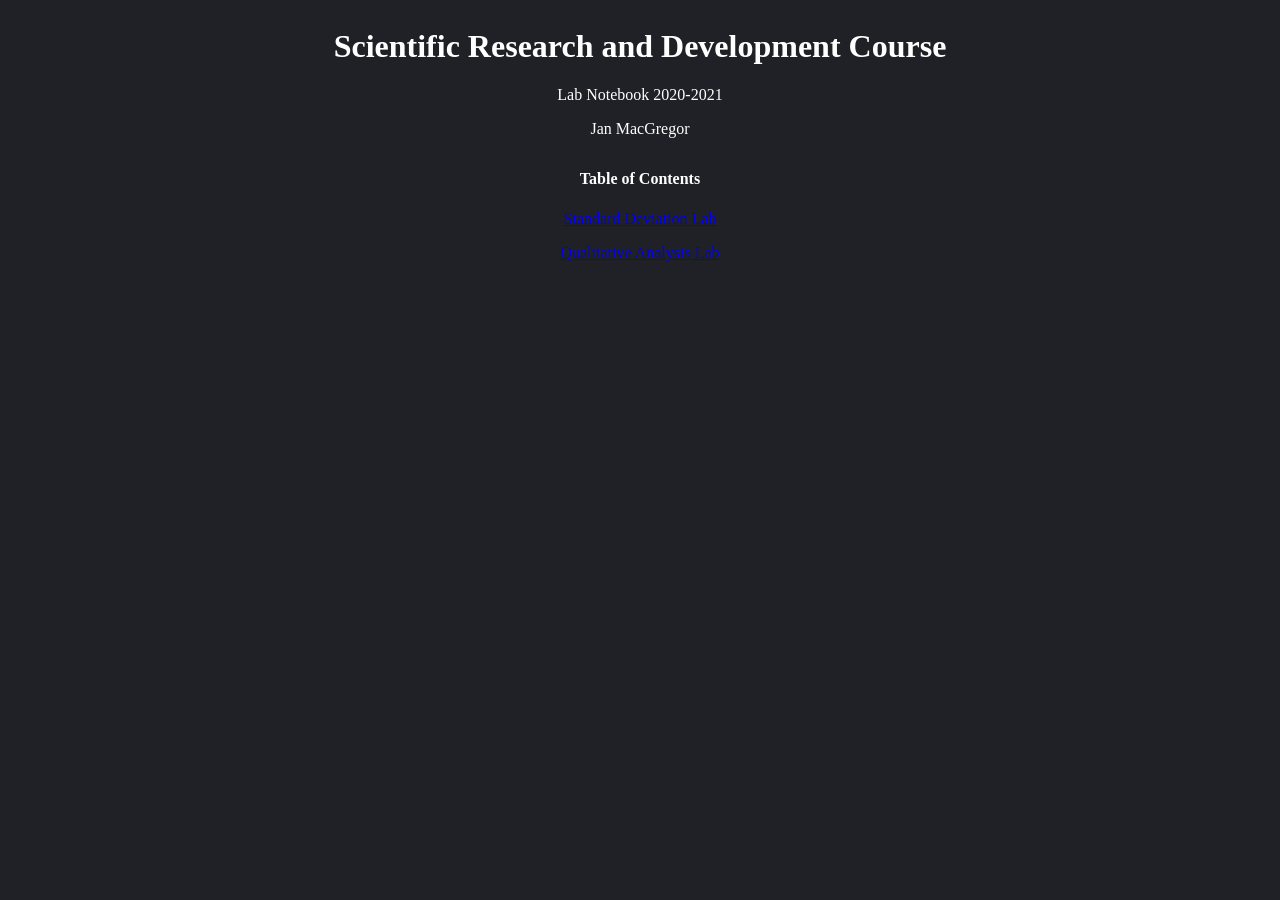
==== index.html @ 1da34ba2 "Init" ====
<html>
	<head>
		<style>
body {
	background-color: #202027;
	color: #FFFFFF;
	text-align: center;
	padding: 20px;
}
		</style>
	</head>
	<h1>Scientific Research and Development Course</h1>
	<p>Lab Notebook 2020-2021</p>
	<p>Jan MacGregor</p>
	<h4 style="margin-top: 2em;">Table of Contents</h4>
	<p><a href="lab1.html">Standard Deviation Lab</a></p>
	<p><a href="lab2.html">Qualitative Analysis Lab</a></p>
</html>
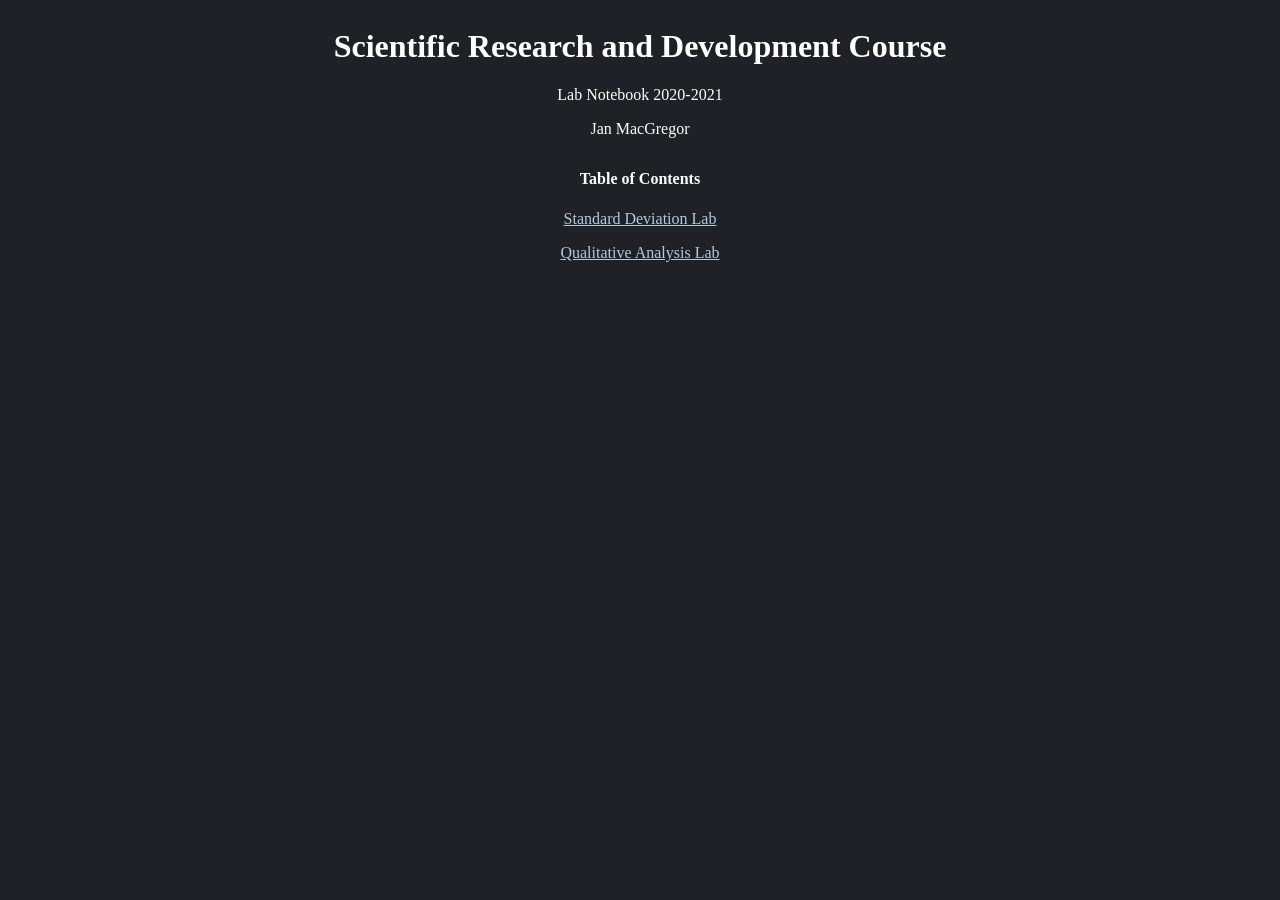
==== commit 2b70c600: "changed link colors" ====
--- a/index.html
+++ b/index.html
@@ -6,6 +6,15 @@
 	color: #FFFFFF;
 	text-align: center;
 	padding: 20px;
+}
+a:link {
+	color: #afcbdd;
+}
+a:visited {
+	color: #d8c7e2;
+}
+a:hover {
+	color: #94b9d1;
 }
 		</style>
 	</head>
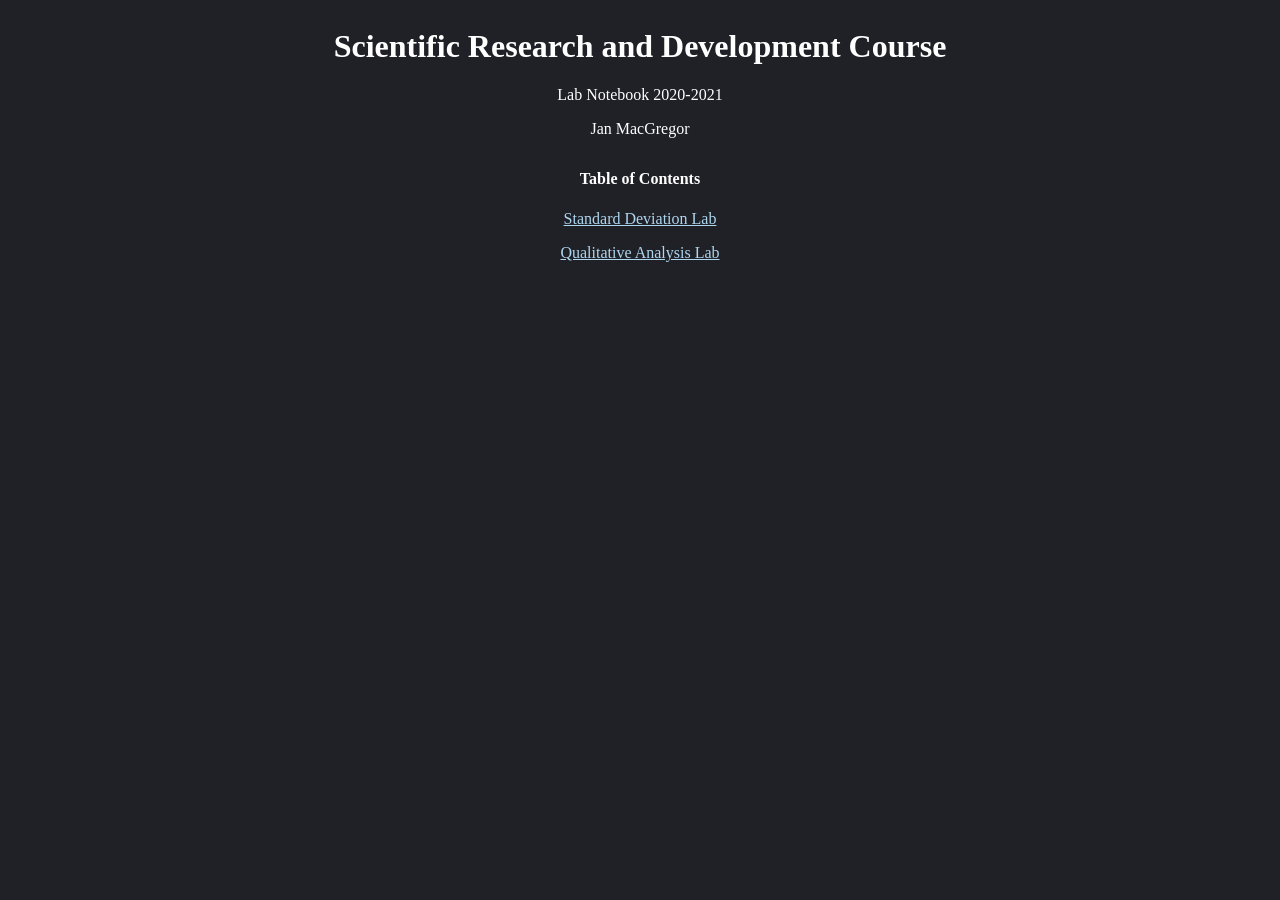
==== commit 4caedfe7: "added favicon" ====
--- a/index.html
+++ b/index.html
@@ -1,5 +1,6 @@
 <html>
 	<head>
+		<link rel="icon" href="favicon.png">
 		<style>
 body {
 	background-color: #202027;
@@ -8,13 +9,13 @@
 	padding: 20px;
 }
 a:link {
-	color: #afcbdd;
+	color: #aed6ef;
 }
 a:visited {
-	color: #d8c7e2;
+	color: #e8caf9;
 }
 a:hover {
-	color: #94b9d1;
+	color: #82bfe5;
 }
 		</style>
 	</head>
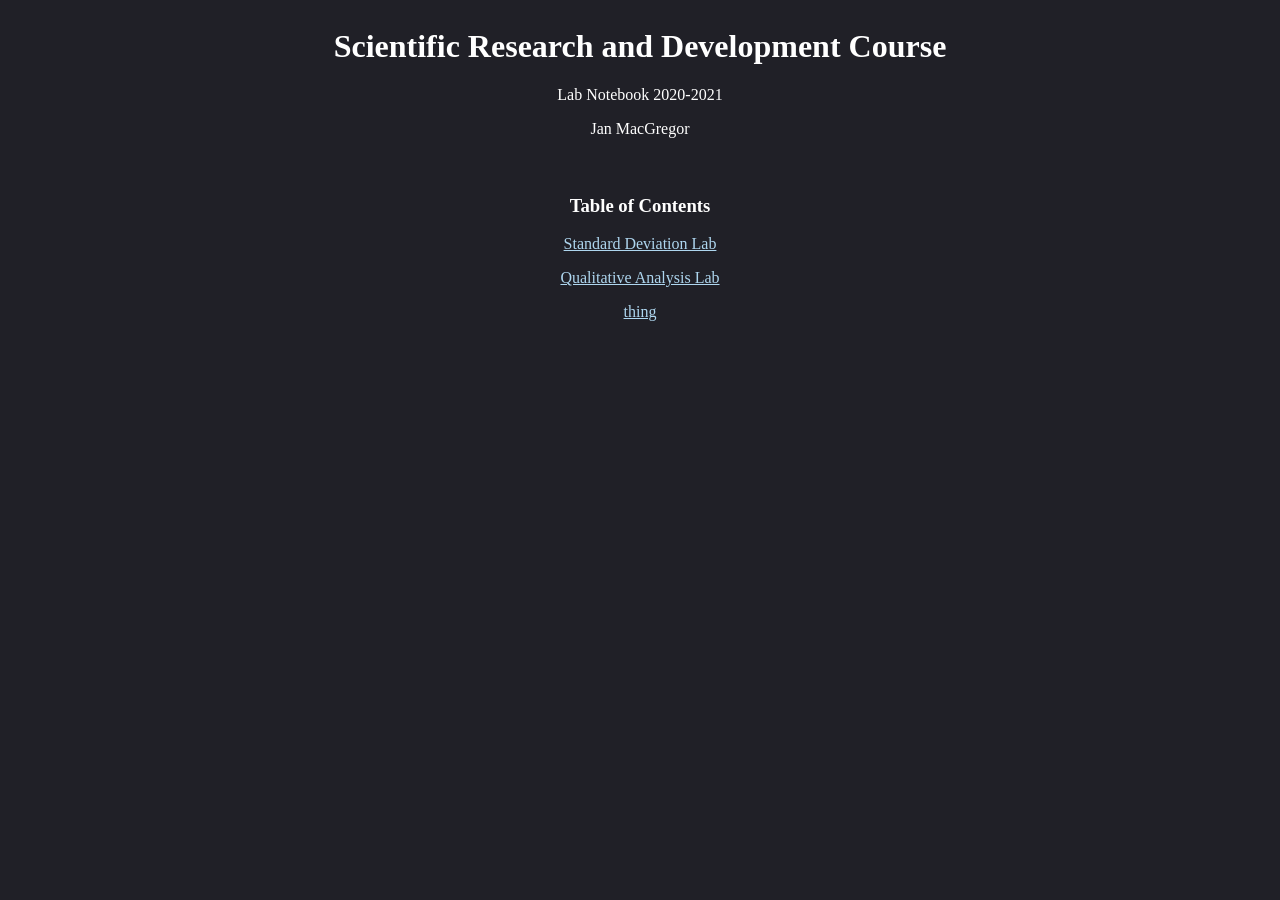
==== commit d37542a1: "yea" ====
--- a/index.html
+++ b/index.html
@@ -22,7 +22,8 @@
 	<h1>Scientific Research and Development Course</h1>
 	<p>Lab Notebook 2020-2021</p>
 	<p>Jan MacGregor</p>
-	<h4 style="margin-top: 2em;">Table of Contents</h4>
+	<h3 style="margin-top: 3em;">Table of Contents</h3>
 	<p><a href="lab1.html">Standard Deviation Lab</a></p>
 	<p><a href="lab2.html">Qualitative Analysis Lab</a></p>
+	<p><a href="flowchart.html">thing</a></p>
 </html>
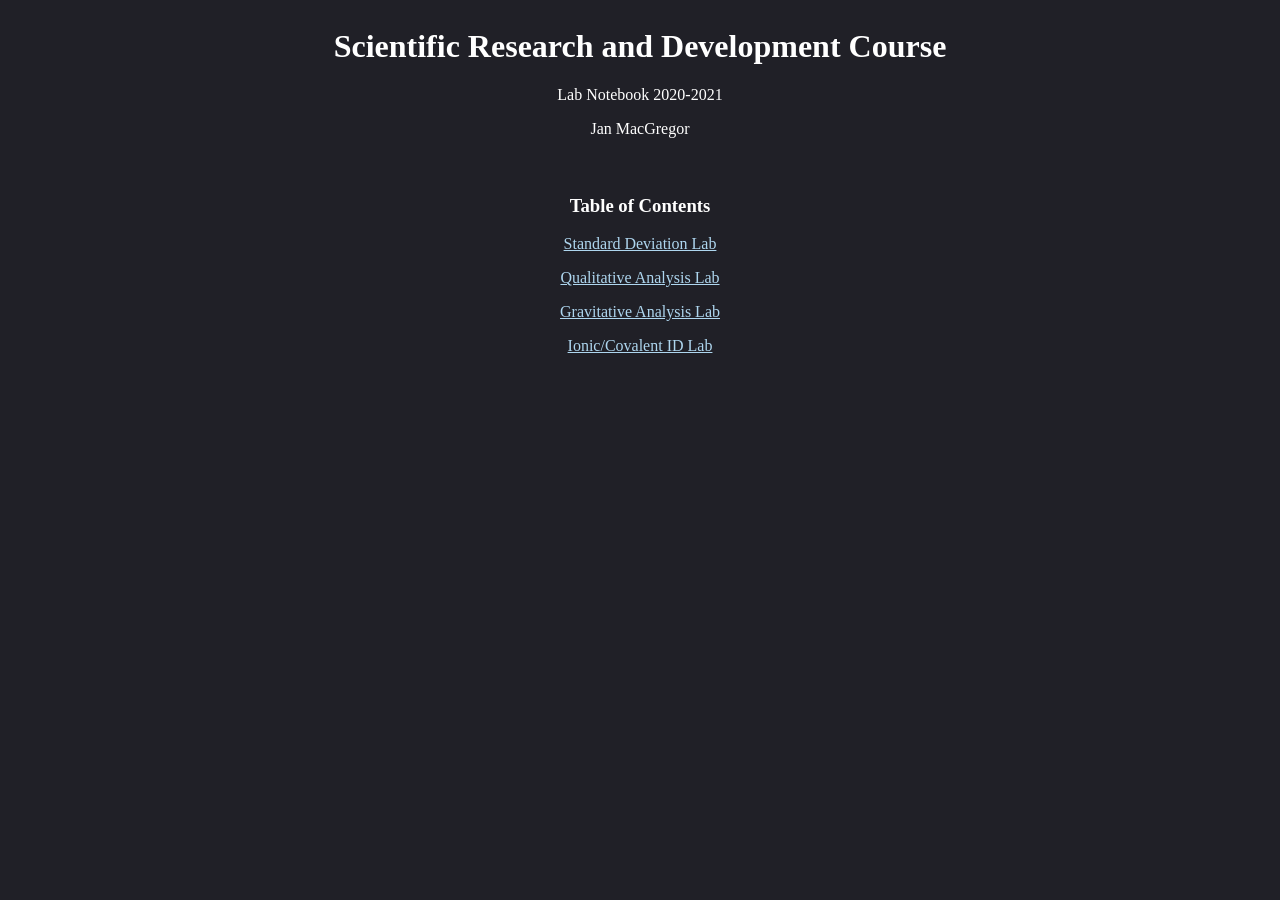
==== commit aefe4add: "added lab3/4 to index" ====
--- a/index.html
+++ b/index.html
@@ -25,5 +25,6 @@
 	<h3 style="margin-top: 3em;">Table of Contents</h3>
 	<p><a href="lab1.html">Standard Deviation Lab</a></p>
 	<p><a href="lab2.html">Qualitative Analysis Lab</a></p>
-	<p><a href="flowchart.html">thing</a></p>
+	<p><a href="lab3.html">Gravitative Analysis Lab</a></p>
+	<p><a href="lab4.html">Ionic/Covalent ID Lab</a></p>
 </html>
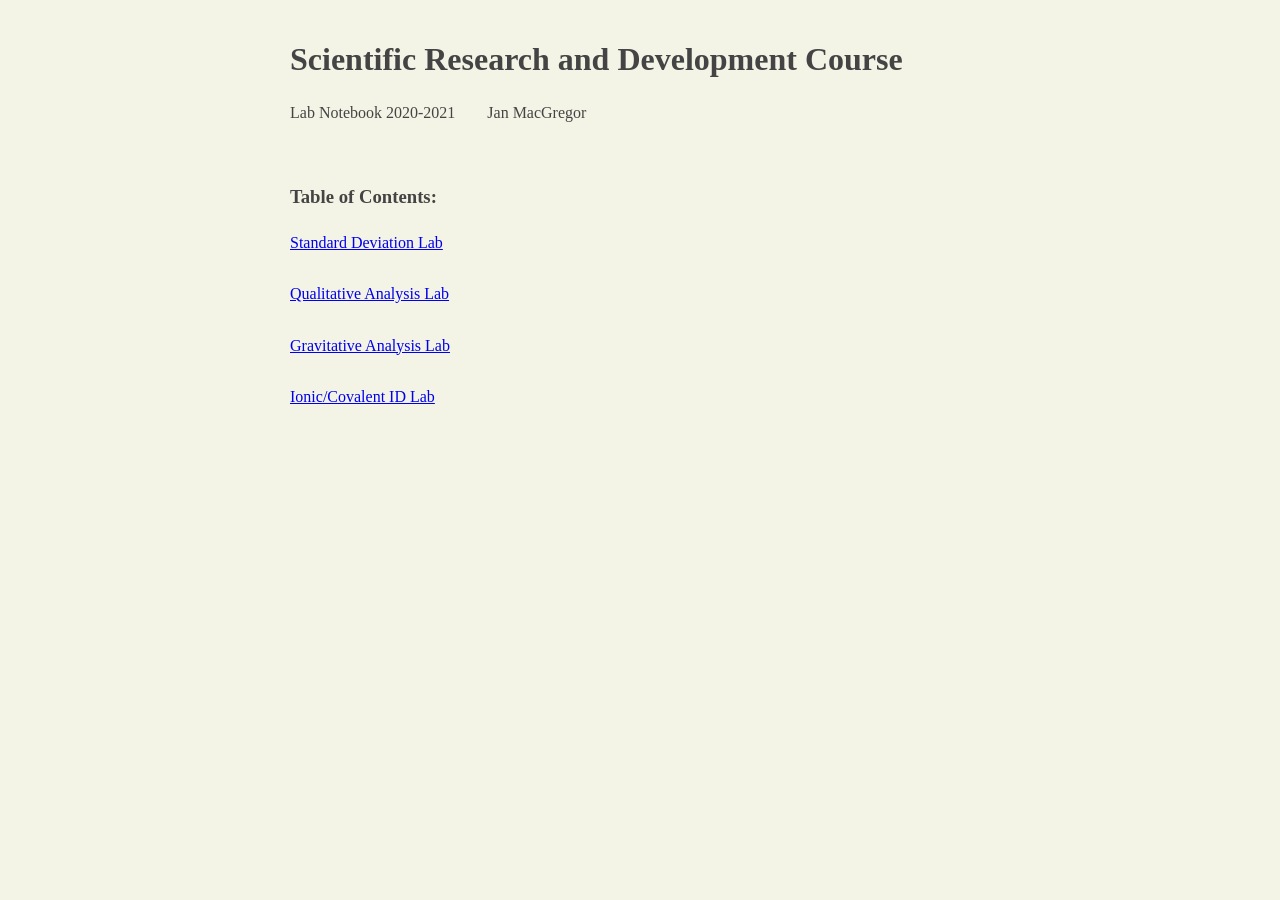
==== commit 85da3801: "restyled everything" ====
--- a/index.html
+++ b/index.html
@@ -1,30 +1,15 @@
 <html>
 	<head>
+		<meta charset="utf-8">
+		<meta name="viewport" content="width=device-width, initial-scale=1">
 		<link rel="icon" href="favicon.png">
-		<style>
-body {
-	background-color: #202027;
-	color: #FFFFFF;
-	text-align: center;
-	padding: 20px;
-}
-a:link {
-	color: #aed6ef;
-}
-a:visited {
-	color: #e8caf9;
-}
-a:hover {
-	color: #82bfe5;
-}
-		</style>
+		<link rel="stylesheet" href="labs.css">
 	</head>
 	<h1>Scientific Research and Development Course</h1>
-	<p>Lab Notebook 2020-2021</p>
-	<p>Jan MacGregor</p>
-	<h3 style="margin-top: 3em;">Table of Contents</h3>
-	<p><a href="lab1.html">Standard Deviation Lab</a></p>
-	<p><a href="lab2.html">Qualitative Analysis Lab</a></p>
-	<p><a href="lab3.html">Gravitative Analysis Lab</a></p>
-	<p><a href="lab4.html">Ionic/Covalent ID Lab</a></p>
+	<p>Lab Notebook 2020-2021&emsp;&emsp;Jan MacGregor</p>
+	<h3 style="margin-top:3em">Table of Contents:</h3>
+	<a href="lab1.html">Standard Deviation Lab</a><br><br>
+	<a href="lab2.html">Qualitative Analysis Lab</a><br><br>
+	<a href="lab3.html">Gravitative Analysis Lab</a><br><br>
+	<a href="lab4.html">Ionic/Covalent ID Lab</a>
 </html>
--- a/labs.css
+++ b/labs.css
@@ -0,0 +1,30 @@
+body{
+	margin:40px auto;
+	max-width:700px;
+	line-height:1.6;
+	font-size:16px;
+	background-color:#f4f4e6;
+	color:#444;
+	padding:0 10px;
+}
+h1,h4{
+	line-height:1.2;
+}
+li {
+	margin-bottom: .5em;
+}
+table, th, td {
+	border: 1px solid #444;
+	border-collapse: collapse;
+	padding: 7px;
+	margin-left: auto;
+	margin-right: auto;
+}/*
+img {
+	width: auto;
+	max-width: 70%;
+	height: auto;
+	display: block;
+	margin-left: auto;
+	margin-right: auto;
+}*/
